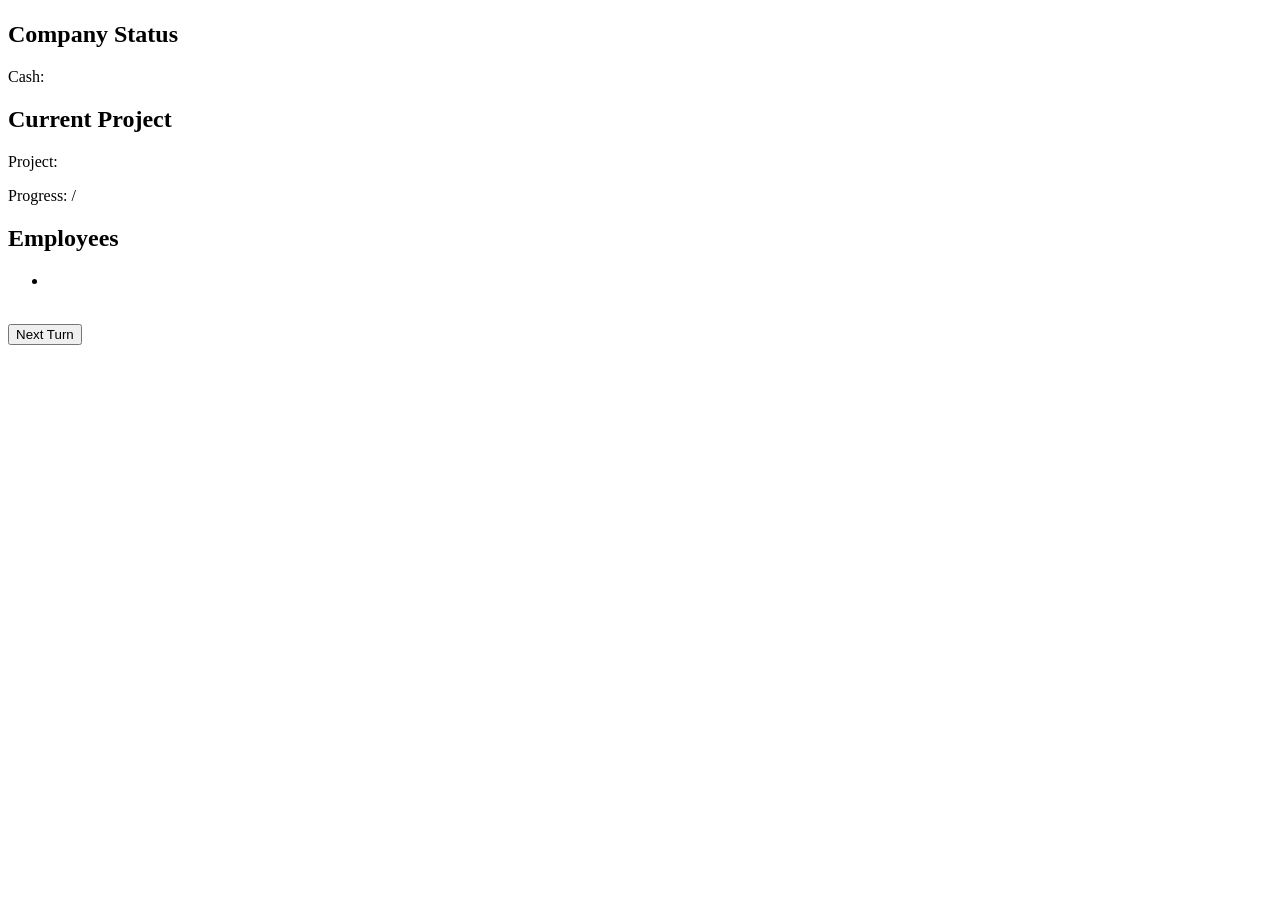
==== techcorp/src/main/resources/templates/index.html @ 66ceb61a "Added Spring Boot web UI" ====
<!DOCTYPE html>
<html xmlns:th="http://www.thymeleaf.org">

<head>
    <title>TechCorp</title>
</head>

<body>

<h1 th:text="${companyName}"></h1>

<h2>Company Status</h2>

<p>
    Cash:
    <span th:text="${cash}"></span>
</p>

<h2>Current Project</h2>

<p>
    Project:
    <span th:text="${projectName}"></span>
</p>

<p>
    Progress:
    <span th:text="${projectProgress}"></span>
    /
    <span th:text="${requiredWork}"></span>
</p>

<h2>Employees</h2>

<ul>
    <li th:each="name : ${employeeNames}" th:text="${name}"></li>
</ul>

<br>

<form th:action="@{/next-turn}" method="post">
    <button type="submit">
        Next Turn
    </button>
</form>

</body>
</html>
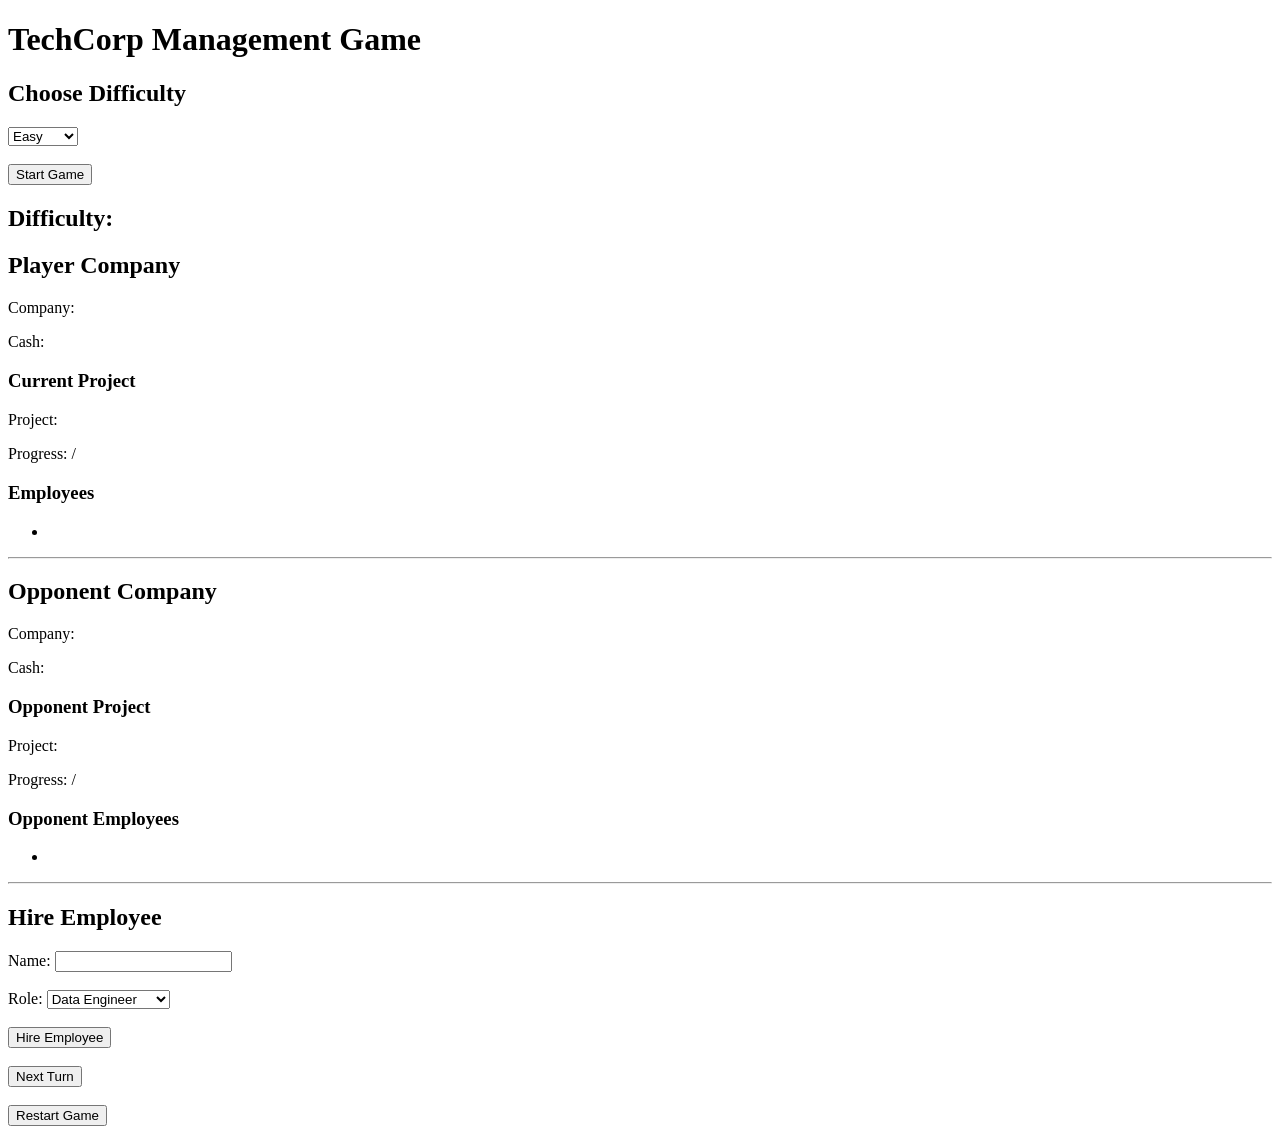
==== commit 8d5803c7: "Added web gameplay systems and opponent difficulty" ====
--- a/techcorp/src/main/resources/templates/index.html
+++ b/techcorp/src/main/resources/templates/index.html
@@ -7,42 +7,152 @@
 
 <body>
 
-<h1 th:text="${companyName}"></h1>
+<h1>TechCorp Management Game</h1>
 
-<h2>Company Status</h2>
+<div th:if="${!gameStarted}">
 
-<p>
-    Cash:
-    <span th:text="${cash}"></span>
-</p>
+    <h2>Choose Difficulty</h2>
 
-<h2>Current Project</h2>
+    <form th:action="@{/start-game}" method="post">
 
-<p>
-    Project:
-    <span th:text="${projectName}"></span>
-</p>
+        <select name="selectedDifficulty" required>
+            <option value="EASY">Easy</option>
+            <option value="MEDIUM">Medium</option>
+            <option value="HARD">Hard</option>
+        </select>
 
-<p>
-    Progress:
-    <span th:text="${projectProgress}"></span>
-    /
-    <span th:text="${requiredWork}"></span>
-</p>
+        <br><br>
 
-<h2>Employees</h2>
+        <button type="submit">Start Game</button>
 
-<ul>
-    <li th:each="name : ${employeeNames}" th:text="${name}"></li>
-</ul>
+    </form>
 
-<br>
+</div>
 
-<form th:action="@{/next-turn}" method="post">
-    <button type="submit">
-        Next Turn
-    </button>
-</form>
+<div th:if="${gameStarted}">
+
+    <h2>Difficulty:
+        <span th:text="${difficulty}"></span>
+    </h2>
+
+    <h2>Player Company</h2>
+
+    <p>
+        Company:
+        <span th:text="${companyName}"></span>
+    </p>
+
+    <p>
+        Cash:
+        <span th:text="${cash}"></span>
+    </p>
+
+    <p>
+        <strong th:text="${message}"></strong>
+    </p>
+
+    <h2 th:text="${gameResult}"></h2>
+
+    <h3>Current Project</h3>
+
+    <p>
+        Project:
+        <span th:text="${projectName}"></span>
+    </p>
+
+    <p>
+        Progress:
+        <span th:text="${projectProgress}"></span>
+        /
+        <span th:text="${requiredWork}"></span>
+    </p>
+
+    <h3>Employees</h3>
+
+    <ul>
+        <li th:each="employee : ${employees}">
+            <span th:text="${employee.getName()}"></span>
+        </li>
+    </ul>
+
+    <hr>
+
+    <h2>Opponent Company</h2>
+
+    <p>
+        Company:
+        <span th:text="${opponentName}"></span>
+    </p>
+
+    <p>
+        Cash:
+        <span th:text="${opponentCash}"></span>
+    </p>
+
+    <h3>Opponent Project</h3>
+
+    <p>
+        Project:
+        <span th:text="${opponentProjectName}"></span>
+    </p>
+
+    <p>
+        Progress:
+        <span th:text="${opponentProjectProgress}"></span>
+        /
+        <span th:text="${opponentRequiredWork}"></span>
+    </p>
+
+    <h3>Opponent Employees</h3>
+
+    <ul>
+        <li th:each="employee : ${opponentEmployees}">
+            <span th:text="${employee.getName()}"></span>
+        </li>
+    </ul>
+
+    <hr>
+
+    <div th:if="${!gameOver}">
+
+        <h2>Hire Employee</h2>
+
+        <form th:action="@{/hire}" method="post">
+
+            <label>Name:</label>
+            <input type="text" name="name" required>
+
+            <br><br>
+
+            <label>Role:</label>
+            <select name="role" required>
+                <option value="DataEngineer">Data Engineer</option>
+                <option value="MLOpsEngineer">MLOps Engineer</option>
+                <option value="SOCAnalyst">SOC Analyst</option>
+                <option value="ProjectManager">Project Manager</option>
+            </select>
+
+            <br><br>
+
+            <button type="submit">Hire Employee</button>
+
+        </form>
+
+        <br>
+
+        <form th:action="@{/next-turn}" method="post">
+            <button type="submit">Next Turn</button>
+        </form>
+
+    </div>
+
+    <br>
+
+    <form th:action="@{/restart}" method="post">
+        <button type="submit">Restart Game</button>
+    </form>
+
+</div>
 
 </body>
 </html>
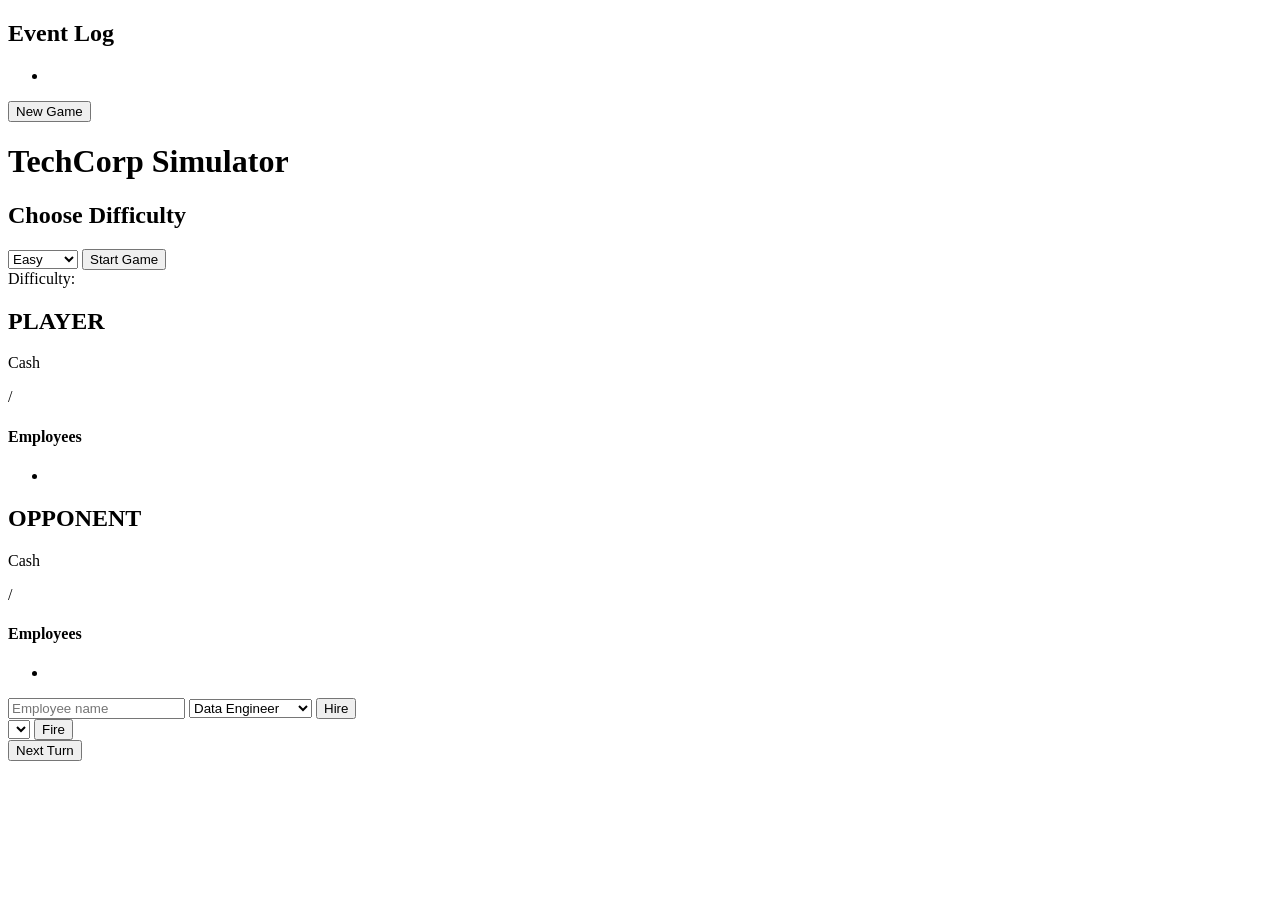
==== commit fdb39428: "Gameplay balancing, event log, UI improvements and opponent updates" ====
--- a/techcorp/src/main/resources/templates/index.html
+++ b/techcorp/src/main/resources/templates/index.html
@@ -3,154 +3,158 @@
 
 <head>
     <title>TechCorp</title>
+    <link rel="stylesheet" th:href="@{/css/style.css}">
 </head>
 
 <body>
 
-<h1>TechCorp Management Game</h1>
+<div class="app">
 
-<div th:if="${!gameStarted}">
+    <aside class="sidebar">
 
-    <h2>Choose Difficulty</h2>
+        <h2>Event Log</h2>
 
-    <form th:action="@{/start-game}" method="post">
+        <ul class="event-log">
+            <li th:each="event : ${eventLog}">
+                <span th:text="${event}"></span>
+            </li>
+        </ul>
 
-        <select name="selectedDifficulty" required>
-            <option value="EASY">Easy</option>
-            <option value="MEDIUM">Medium</option>
-            <option value="HARD">Hard</option>
-        </select>
-
-        <br><br>
-
-        <button type="submit">Start Game</button>
-
-    </form>
-
-</div>
-
-<div th:if="${gameStarted}">
-
-    <h2>Difficulty:
-        <span th:text="${difficulty}"></span>
-    </h2>
-
-    <h2>Player Company</h2>
-
-    <p>
-        Company:
-        <span th:text="${companyName}"></span>
-    </p>
-
-    <p>
-        Cash:
-        <span th:text="${cash}"></span>
-    </p>
-
-    <p>
-        <strong th:text="${message}"></strong>
-    </p>
-
-    <h2 th:text="${gameResult}"></h2>
-
-    <h3>Current Project</h3>
-
-    <p>
-        Project:
-        <span th:text="${projectName}"></span>
-    </p>
-
-    <p>
-        Progress:
-        <span th:text="${projectProgress}"></span>
-        /
-        <span th:text="${requiredWork}"></span>
-    </p>
-
-    <h3>Employees</h3>
-
-    <ul>
-        <li th:each="employee : ${employees}">
-            <span th:text="${employee.getName()}"></span>
-        </li>
-    </ul>
-
-    <hr>
-
-    <h2>Opponent Company</h2>
-
-    <p>
-        Company:
-        <span th:text="${opponentName}"></span>
-    </p>
-
-    <p>
-        Cash:
-        <span th:text="${opponentCash}"></span>
-    </p>
-
-    <h3>Opponent Project</h3>
-
-    <p>
-        Project:
-        <span th:text="${opponentProjectName}"></span>
-    </p>
-
-    <p>
-        Progress:
-        <span th:text="${opponentProjectProgress}"></span>
-        /
-        <span th:text="${opponentRequiredWork}"></span>
-    </p>
-
-    <h3>Opponent Employees</h3>
-
-    <ul>
-        <li th:each="employee : ${opponentEmployees}">
-            <span th:text="${employee.getName()}"></span>
-        </li>
-    </ul>
-
-    <hr>
-
-    <div th:if="${!gameOver}">
-
-        <h2>Hire Employee</h2>
-
-        <form th:action="@{/hire}" method="post">
-
-            <label>Name:</label>
-            <input type="text" name="name" required>
-
-            <br><br>
-
-            <label>Role:</label>
-            <select name="role" required>
-                <option value="DataEngineer">Data Engineer</option>
-                <option value="MLOpsEngineer">MLOps Engineer</option>
-                <option value="SOCAnalyst">SOC Analyst</option>
-                <option value="ProjectManager">Project Manager</option>
-            </select>
-
-            <br><br>
-
-            <button type="submit">Hire Employee</button>
-
+        <form th:if="${gameStarted}" th:action="@{/restart}" method="post">
+            <button class="secondary-button" type="submit">New Game</button>
         </form>
 
-        <br>
+    </aside>
 
-        <form th:action="@{/next-turn}" method="post">
-            <button type="submit">Next Turn</button>
-        </form>
+    <main class="main-content">
 
-    </div>
+        <h1>TechCorp Simulator</h1>
 
-    <br>
+        <div th:if="${!gameStarted}" class="start-panel">
 
-    <form th:action="@{/restart}" method="post">
-        <button type="submit">Restart Game</button>
-    </form>
+            <h2>Choose Difficulty</h2>
+
+            <form th:action="@{/start-game}" method="post">
+
+                <select name="selectedDifficulty" required>
+                    <option value="EASY">Easy</option>
+                    <option value="MEDIUM">Medium</option>
+                    <option value="HARD">Hard</option>
+                </select>
+
+                <button type="submit">Start Game</button>
+
+            </form>
+
+        </div>
+
+        <div th:if="${gameStarted}">
+
+            <div class="top-info">
+                <span>Difficulty: <strong th:text="${difficulty}"></strong></span>
+                <span th:if="${gameResult}" class="game-result" th:text="${gameResult}"></span>
+            </div>
+
+            <div class="message-popup" th:if="${message}">
+                <span th:text="${message}"></span>
+            </div>
+
+            <section class="battle-board">
+
+                <div class="company-card player-card">
+
+                    <h2>PLAYER</h2>
+                    <h3 th:text="${companyName}"></h3>
+
+                    <div class="cash" th:text="${cash}"></div>
+                    <p class="label">Cash</p>
+
+                    <div class="project-box">
+                        <p th:text="${projectName}"></p>
+                        <div class="progress-text">
+                            <span th:text="${projectProgress}"></span>
+                            /
+                            <span th:text="${requiredWork}"></span>
+                        </div>
+                    </div>
+
+                    <h4>Employees</h4>
+                    <ul class="employees">
+                        <li th:each="employee, stat : ${employees}">
+                            <span th:text="${employee.getName()}"></span>
+                        </li>
+                    </ul>
+
+                </div>
+
+                <div class="company-card opponent-card">
+
+                    <h2>OPPONENT</h2>
+                    <h3 th:text="${opponentName}"></h3>
+
+                    <div class="cash" th:text="${opponentCash}"></div>
+                    <p class="label">Cash</p>
+
+                    <div class="project-box">
+                        <p th:text="${opponentProjectName}"></p>
+                        <div class="progress-text">
+                            <span th:text="${opponentProjectProgress}"></span>
+                            /
+                            <span th:text="${opponentRequiredWork}"></span>
+                        </div>
+                    </div>
+
+                    <h4>Employees</h4>
+                    <ul class="employees">
+                        <li th:each="employee : ${opponentEmployees}">
+                            <span th:text="${employee.getName()}"></span>
+                        </li>
+                    </ul>
+
+                </div>
+
+            </section>
+
+            <section class="actions-panel" th:if="${!gameOver}">
+
+                <form class="hire-form" th:action="@{/hire}" method="post">
+
+                    <input type="text" name="name" placeholder="Employee name" required>
+
+                    <select name="role" required>
+                        <option value="DataEngineer">Data Engineer</option>
+                        <option value="MLOpsEngineer">MLOps Engineer</option>
+                        <option value="SOCAnalyst">SOC Analyst</option>
+                        <option value="ProjectManager">Project Manager</option>
+                    </select>
+
+                    <button type="submit">Hire</button>
+
+                </form>
+
+                <form class="fire-form" th:action="@{/fire}" method="post">
+
+                    <select name="employeeIndex" required>
+                        <option
+                            th:each="employee, stat : ${employees}"
+                            th:value="${stat.index}"
+                            th:text="${employee.getName()}">
+                        </option>
+                    </select>
+
+                    <button type="submit">Fire</button>
+
+                </form>
+
+                <form th:action="@{/next-turn}" method="post">
+                    <button class="primary-action" type="submit">Next Turn</button>
+                </form>
+
+            </section>
+
+        </div>
+
+    </main>
 
 </div>
 
